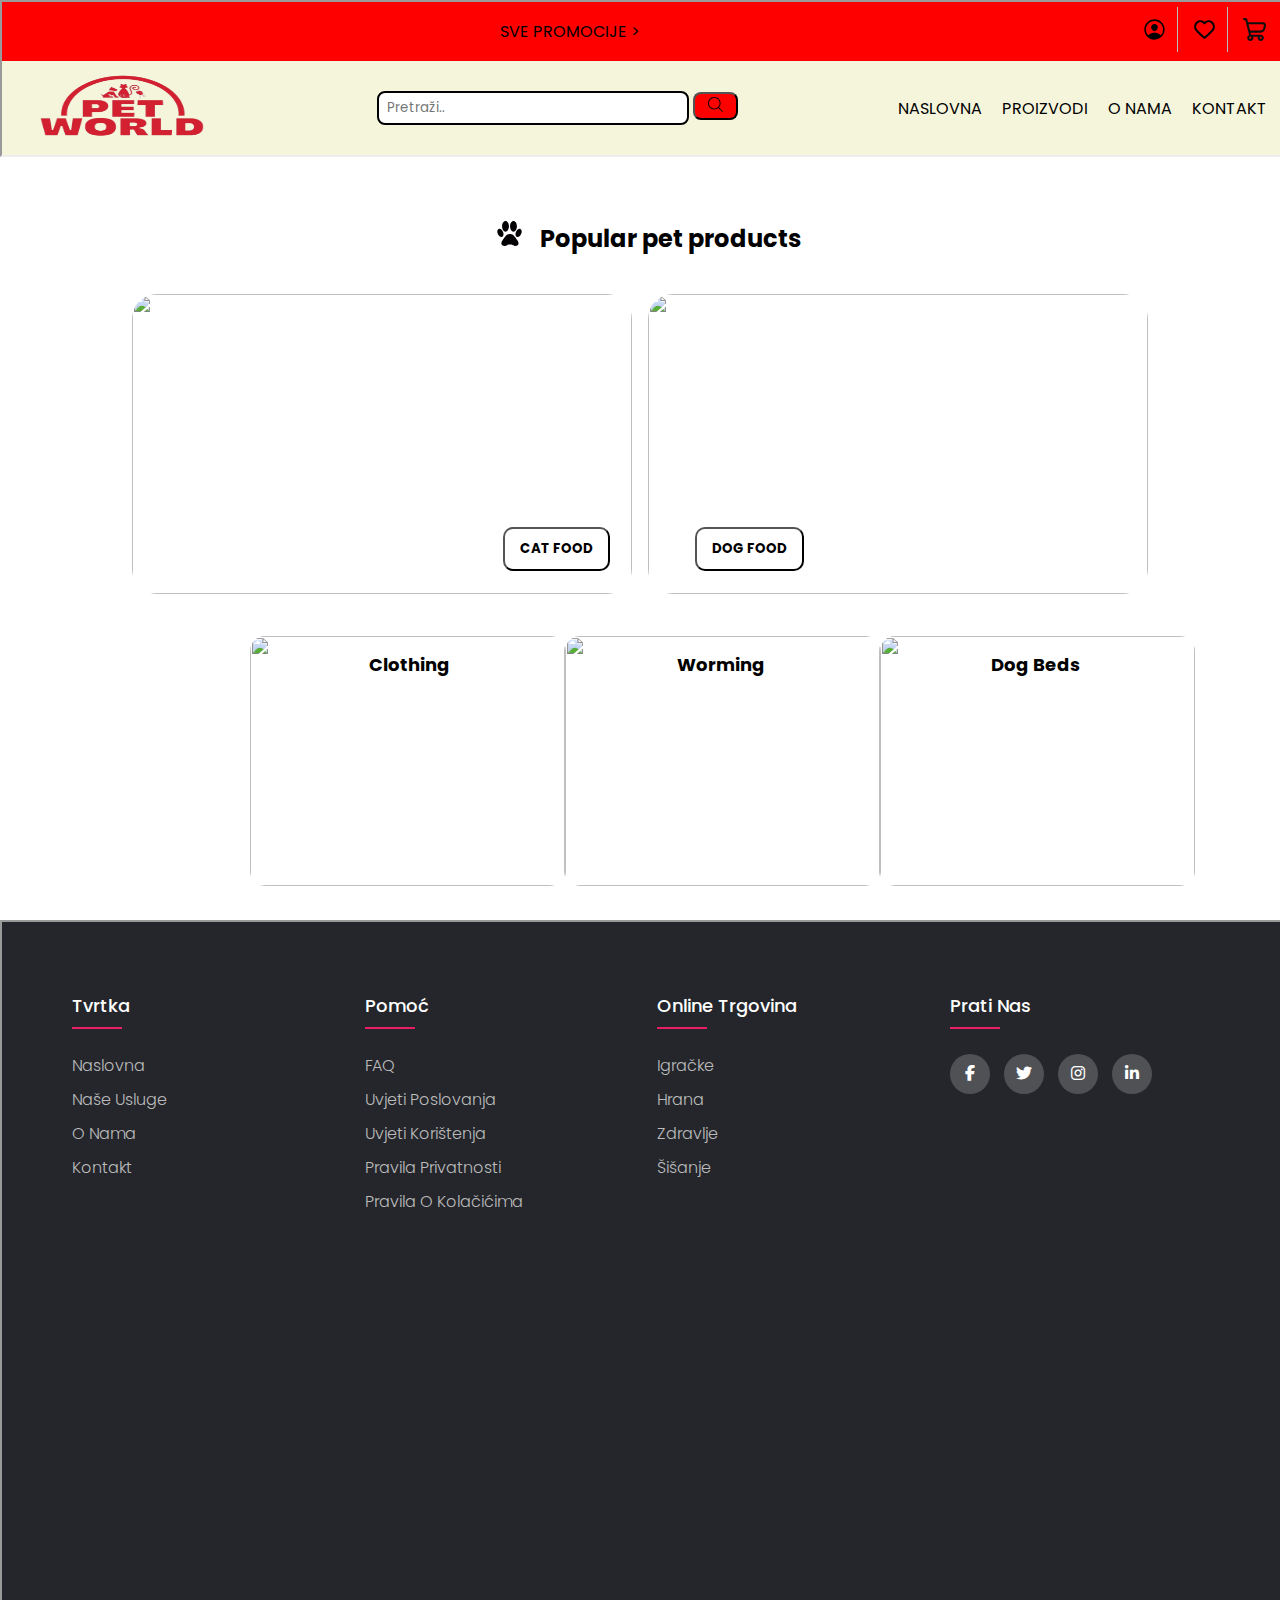
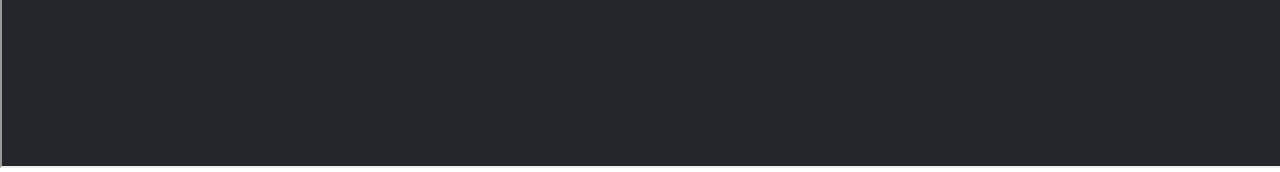
==== index.html @ 3279a484 "Merge branch 'Trokut-Neet-Akademija-4-0:main' into main" ====
<!DOCTYPE html>
<html lang="en">
<head>
    <meta charset="UTF-8">
    <meta name="viewport" content="width=device-width, initial-scale=1.0">
    <title>Pet World</title>

    <link rel="icon" type="image/png" href="images/products/dog.png">
    <link rel="stylesheet" href="css/index.css">
    <link rel="stylesheet" href="css/header.css">
    <link rel="stylesheet" href="partials/header.html">
    <link rel="stylesheet" href="css/style.css">
    <script src="js/javascript.js" defer></script>

</head>
<body>
    <header>
        <iframe src="/partials/header.html" width="100%" class="auto-height-iframe"></iframe>
    </header>

    <main>
        <div class="banner">
            <img src="https://petworld.co.za/cdn/shop/files/rc2xds_07fae17e-68f4-4d15-8e3c-475f6b8befb7.webp?v=1705327805&width=1400" alt="">
        </div>
        <div class="popular">
            <div class="pop_naslov"></div>
                <img style="width: 25px; height: 25px;" src="./images/products/dog-paw-svgrepo-com.svg" alt="">
                <h2>Popular pet products</h2>
            </div>
            <div class="pop_proizvod">
                <div class="pop_proizvodi1">
                    <a href="#"><img src="https://www.vets4pets.com/siteassets/species/cat/cat-eating-out-of-food-bowl.jpg?w=585&scale=down" alt=""></a>
                    <button>CAT FOOD</button>
                </div>
                <div class="pop_proizvodi2">
                    <a href="#"><img src="https://assets-us-01.kc-usercontent.com/ffacfe7d-10b6-0083-2632-604077fd4eca/8685daaa-9132-455c-a0db-951124b1efb5/Corgi-pet-food-can-you-use-SNAP-to-buy-pet-food_iStock-615727190_2022-03_twitter-1024x512.jpg" alt=""></a>
                    <button>DOG FOOD</button>
                </div>
            </div>
            <div class="pop_proizvod_2">
                <div class="pop_proizvodi3">
                    <a href="#"><img src="https://www.sparkpaws.com/cdn/shop/files/17_9b982c7e-a5cd-4df2-b6aa-8ec678dda47c_600x.png?v=1706775033" alt=""></a>
                    <p>Clothing</p>
                </div>
                <div class="pop_proizvodi4">
                    <a href="#"><img src="https://images.wagwalkingweb.com/media/daily_wag/blog_articles/hero/1567530008.07/dog-excessive-itching.png" alt=""></a>
                    <p>Worming</p>
                </div>
                <div class="pop_proizvodi5">
                    <a href="#"><img src="https://www.humphreymunson.co.uk/wp-content/uploads/2022/07/Humphrey-Munson-Dog-Bed-Classic-Oak-Small.jpg" alt=""></a>
                    <p>Dog Beds</p>
                </div>
            </div>
        </div>
    </main>
    
    <footer>
        <iframe src="/partials/footer.html" width="100%" class="auto-height-iframe"></iframe>
    </footer>
</body>
</html>
---- css/index.css ----
@import url('https://fonts.googleapis.com/css2?family=Poppins:wght@500&display=swap');

main {
    margin-top: -4px;
}
.banner img {
    width: 100%;
    margin-bottom: 60px;
}
.popular {
    display: flex;
    justify-content: center;
    gap: 2vh;
    font-family: 'Poppins',sans-serif;
    margin-bottom: 30px;
}
.pop_proizvod {
    display: flex;
    justify-content: center;
    margin-left: 100px;
    margin-right: 100px;
    margin-bottom: 30px;
}
.pop_proizvod img{
    width: 500px;
    height: 300px;
    border-radius: 25px;
}
.pop_proizvodi1 {
    position: relative;
    padding:8px;
}
.pop_proizvodi2 {
    position: relative;
    padding:8px;
}
.pop_proizvodi1 button {
    position: absolute;
    bottom: 35px;
    right: 30px;
    padding: 10px 15px;
    background: none;
    border-radius: 10px;
    font-weight: bold;
    font-family: 'Poppins',sans-serif;
    cursor: pointer;
}
.pop_proizvodi2 button {
    position: absolute;
    bottom: 35px;
    left: 55px;
    padding: 10px 15px;
    background: none;
    border-radius: 10px;
    font-weight: bold;
    font-family: 'Poppins',sans-serif;
    cursor: pointer;
}
.pop_proizvodi1 button:hover {
    color:white;
    background-color: black;
    transition: 0.5s ease;
}
.pop_proizvodi2 button:hover {
    color:white;
    background-color: black;
    transition: 0.5s ease;
}


.pop_proizvod_2 {
    display: flex;
    justify-content: space-between;
    margin-left: 250px;
    margin-right: 250px;
    margin-bottom: 30px;
}
.pop_proizvod_2 img{
    width: 315px;
    height: 250px;
    border-radius: 15px;
}
.pop_proizvodi3 {
    position: relative;
}
.pop_proizvodi4 {
    position: relative;
}
.pop_proizvodi5 {
    position: relative;
}
.pop_proizvodi3 p {
    position: absolute;
    top: 15px;
    right: 115px;
    font-weight: bold;
    font-family: 'Poppins',sans-serif;
    font-size: large;
    cursor: pointer;
}
.pop_proizvodi4 p {
    position: absolute;
    top: 15px;
    right: 115px;
    font-weight: bold;
    font-family: 'Poppins',sans-serif;
    font-size: large;
    cursor: pointer;
}
.pop_proizvodi5 p {
    position: absolute;
    top: 15px;
    right: 115px;
    font-weight: bold;
    font-family: 'Poppins',sans-serif;
    font-size: large;
    cursor: pointer;
}
---- css/header.css ----
@import url('https://fonts.googleapis.com/css2?family=Poppins:wght@500&display=swap');
* {
    margin: 0;
    padding: 0;
}
.obj1 {
    display: flex;
    flex-wrap: wrap;
    justify-content: space-between;
    background-color:red;
    align-items: center;
    padding: 5px;
}
.nav_right img {
    padding: 10px;
    border-right: 1px solid #bbb;
}
.nav_centar a{
    color:black;
    text-decoration: none;
    font-family: 'Poppins',sans-serif;
}


.obj2 {
    display: flex;
    flex-wrap: wrap;
    justify-content: space-between;
    background-color:beige;
    align-items: center;
    padding: 5px;
}
.header_right {
    display: flex;
}
.header_right a {
    padding: 10px;
    text-decoration: none;
    color:black;
    font-family: 'Poppins',sans-serif;
}
.header_right a:hover {
    color:red;
}
.header_left img {
    width: 200px;
    height: 70px;
    padding: 5px;
    margin-left: 10px;
}
.header_center input {
    width: 300px;
    height: 30px;
    border: 2px solid black;
    border-radius: 8px;
    font-family: 'Poppins',sans-serif;
    
}
.header_center button {
    width: 45px;
    height: 28px;
    background-color: red;
    border-radius: 8px;
    cursor: pointer;
}
---- css/style.css ----
.auto-height-frame {
    border: none;
    width: 100%;
    margin: 0;
}

body {
    margin:0;
}
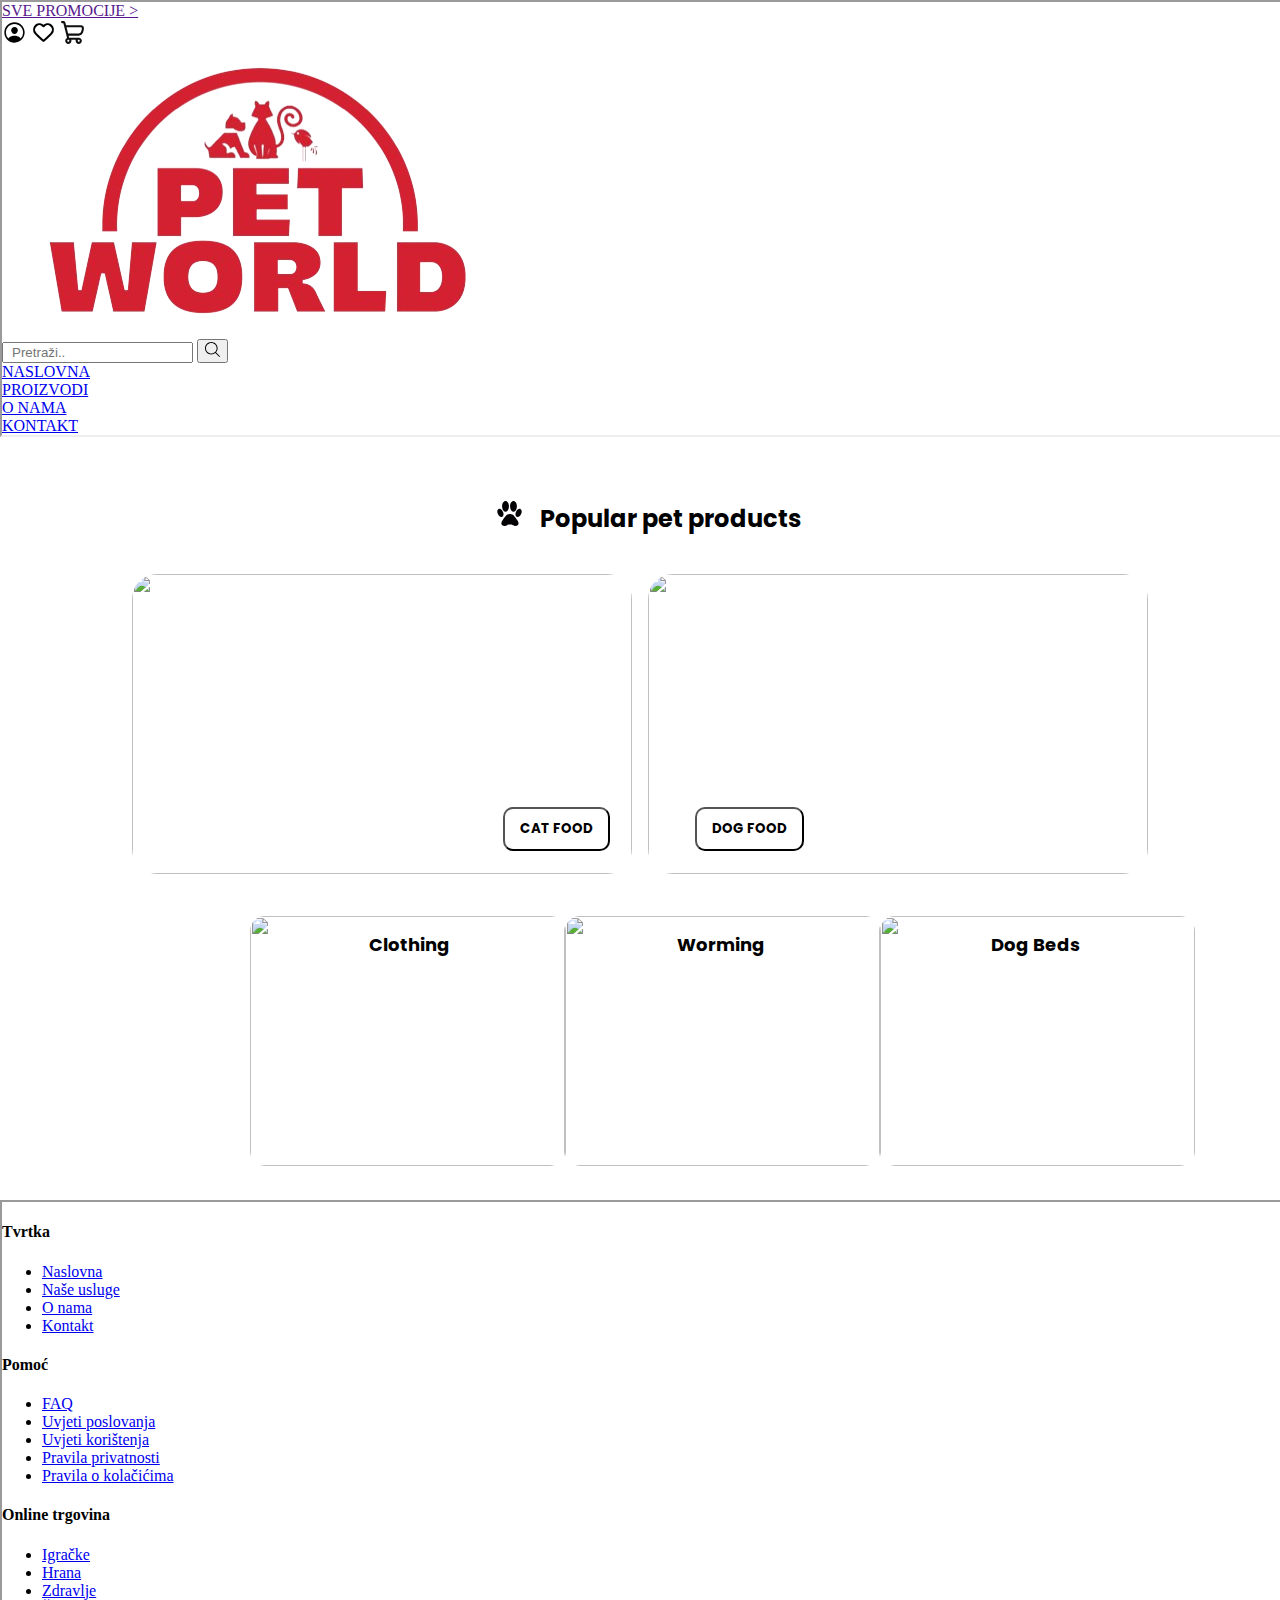
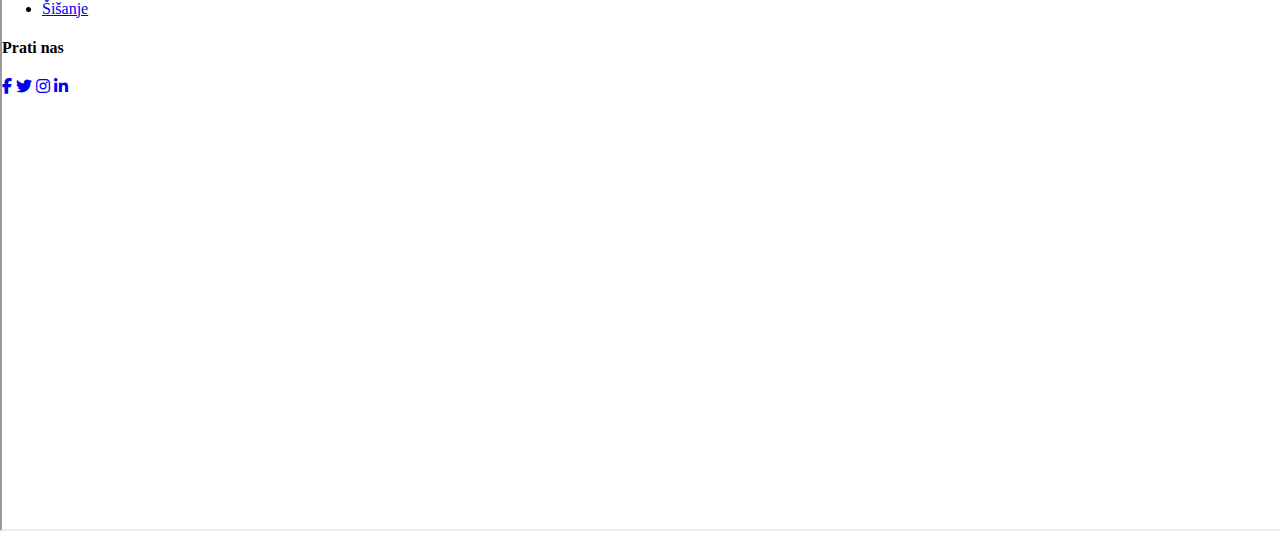
==== commit 6064e1c6: "update projekt" ====
--- a/index.html
+++ b/index.html
@@ -10,7 +10,7 @@
     <link rel="stylesheet" href="css/header.css">
     <link rel="stylesheet" href="partials/header.html">
     <link rel="stylesheet" href="css/style.css">
-    <script src="js/javascript.js" defer></script>
+    <script src="/js/javascript.js"></script>
 
 </head>
 <body>
@@ -55,7 +55,7 @@
     </main>
     
     <footer>
-        <iframe src="/partials/footer.html" width="100%" class="auto-height-iframe"></iframe>
+        <iframe src="partials/footer.html" width="100%" class="auto-height-iframe"></iframe>
     </footer>
 </body>
 </html>
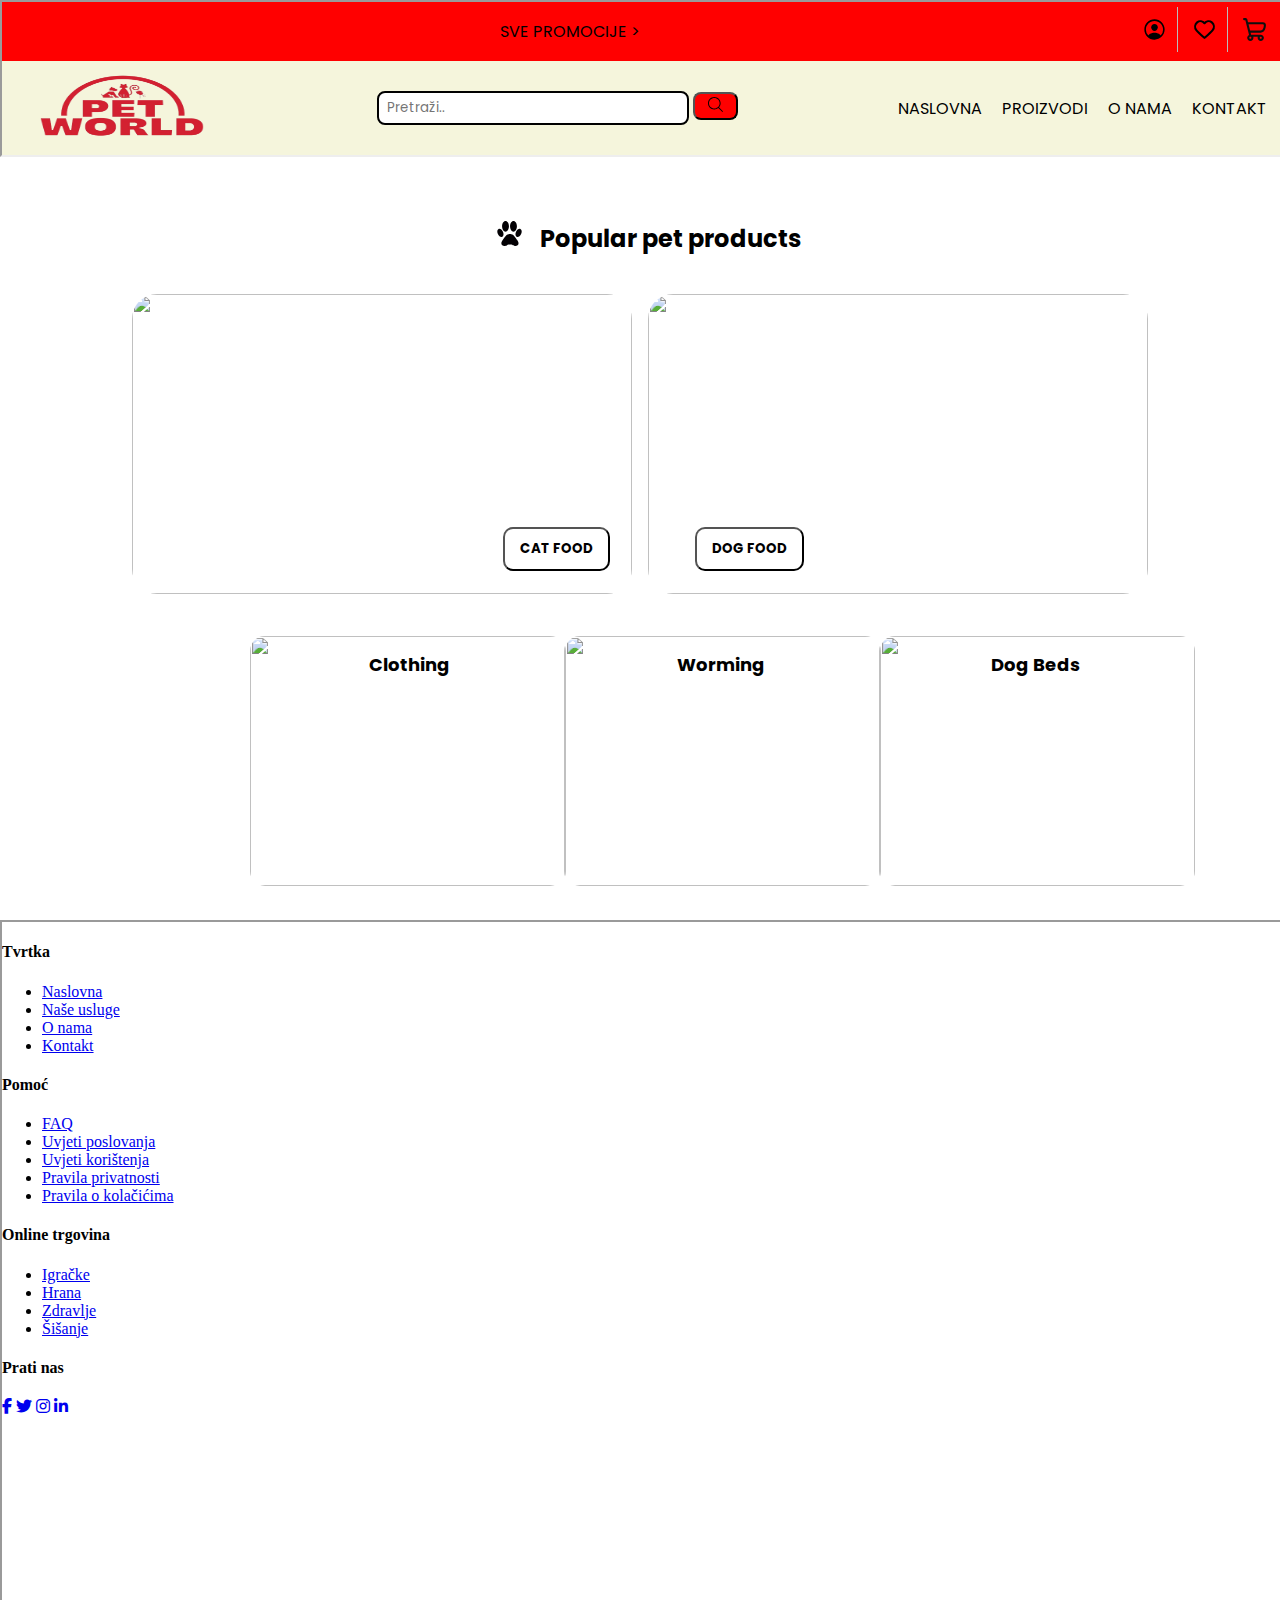
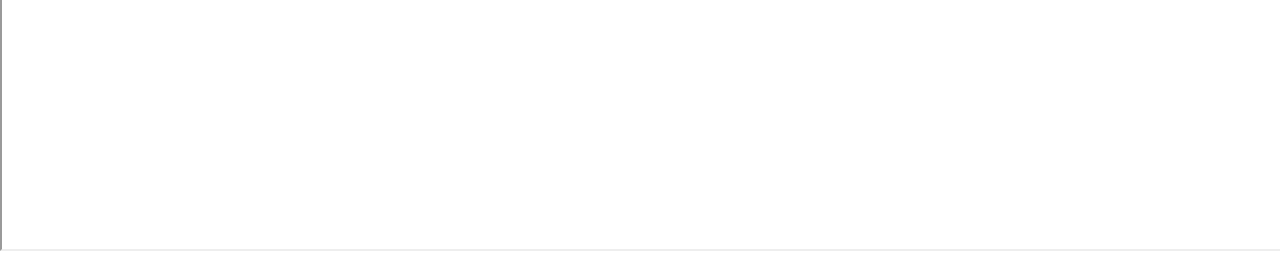
==== commit 85e09376: "update projekt" ====
--- a/index.html
+++ b/index.html
@@ -10,12 +10,12 @@
     <link rel="stylesheet" href="css/header.css">
     <link rel="stylesheet" href="partials/header.html">
     <link rel="stylesheet" href="css/style.css">
-    <script src="/js/javascript.js"></script>
+    <script src="js/javascript.js"></script>
 
 </head>
 <body>
     <header>
-        <iframe src="/partials/header.html" width="100%" class="auto-height-iframe"></iframe>
+        <iframe src="partials/header.html" width="100%" class="auto-height-iframe"></iframe>
     </header>
 
     <main>
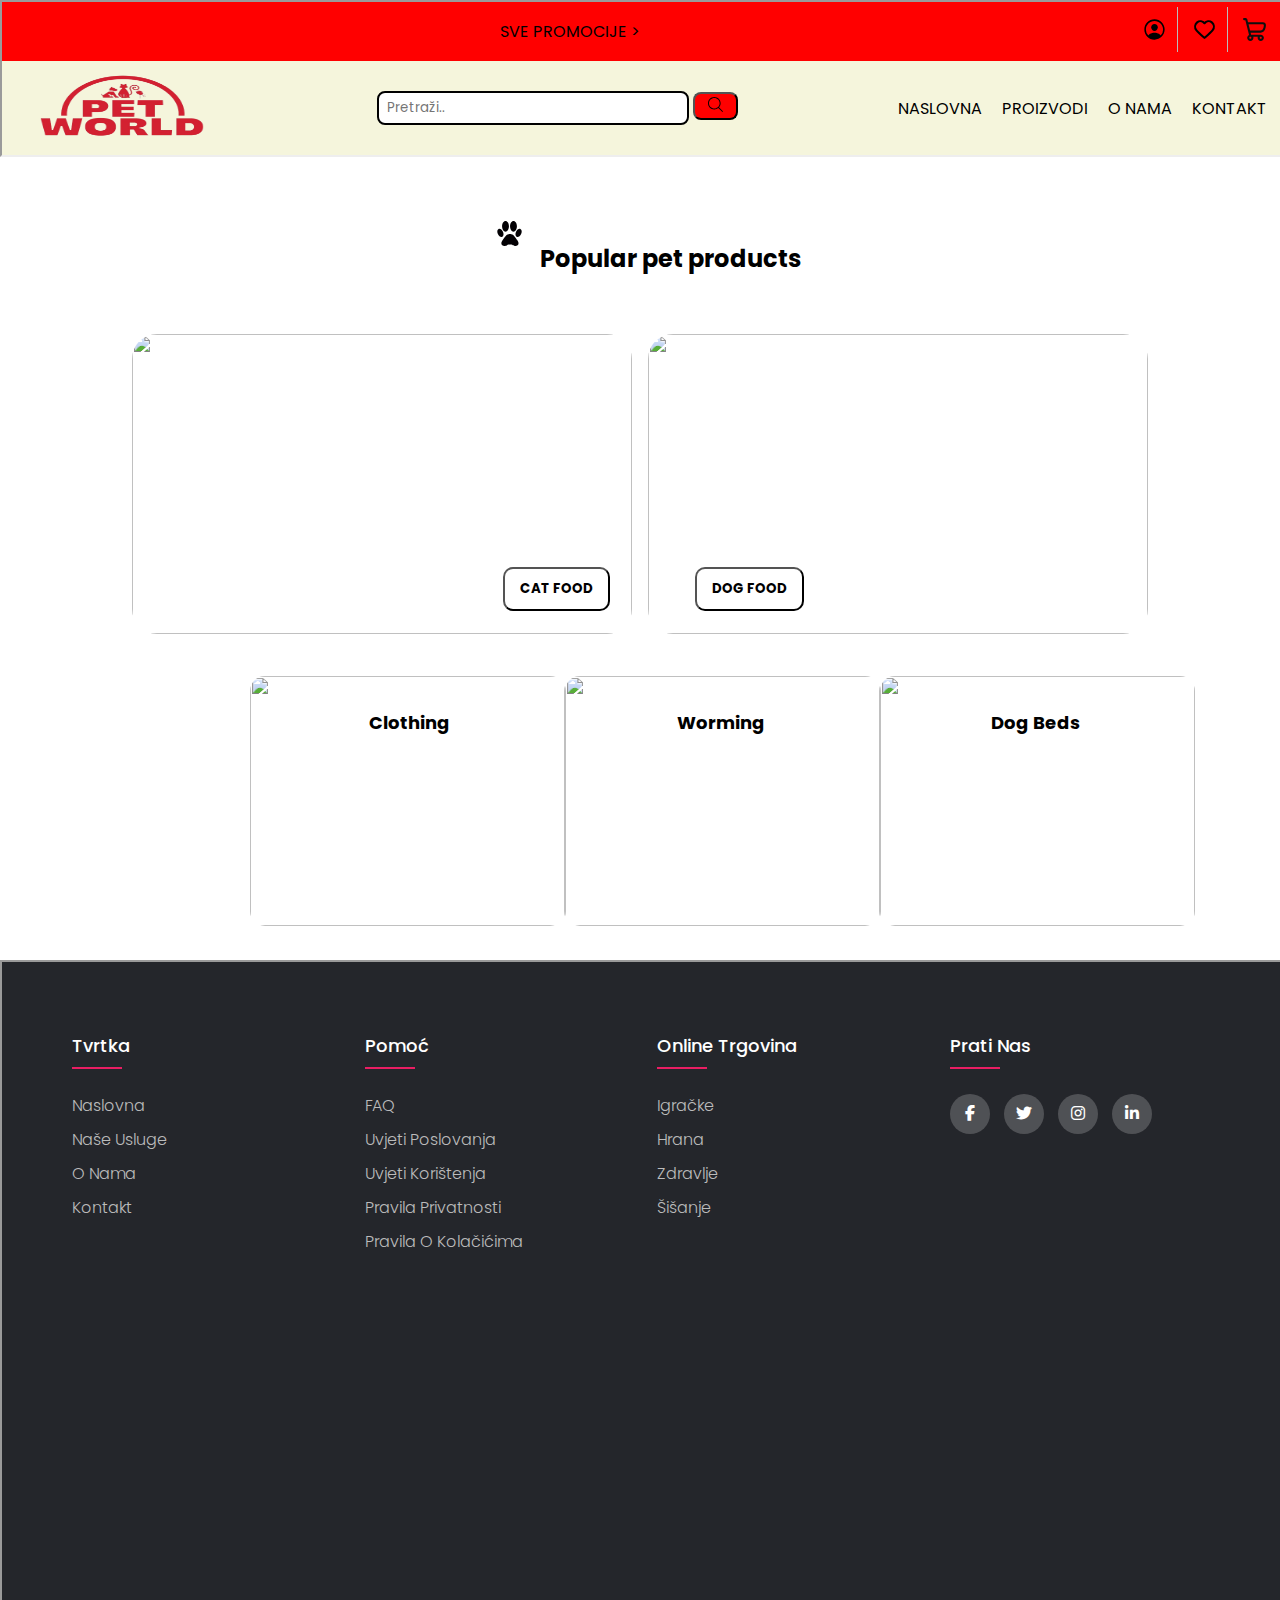
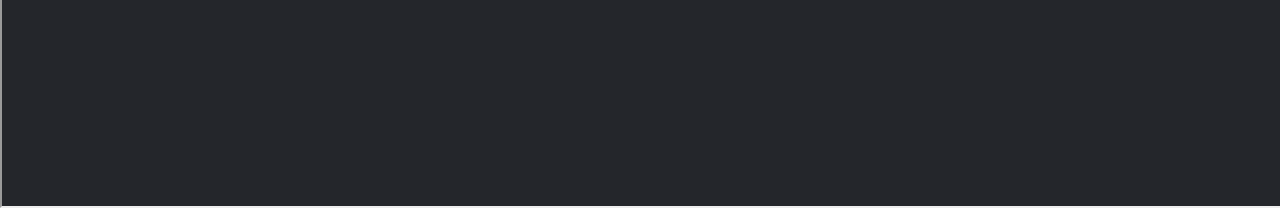
==== commit 6a1c4671: "Merge branch 'Trokut-Neet-Akademija-4-0:main' into main" ====
--- a/index.html
+++ b/index.html
@@ -7,8 +7,6 @@
 
     <link rel="icon" type="image/png" href="images/products/dog.png">
     <link rel="stylesheet" href="css/index.css">
-    <link rel="stylesheet" href="css/header.css">
-    <link rel="stylesheet" href="partials/header.html">
     <link rel="stylesheet" href="css/style.css">
     <script src="js/javascript.js"></script>
 
